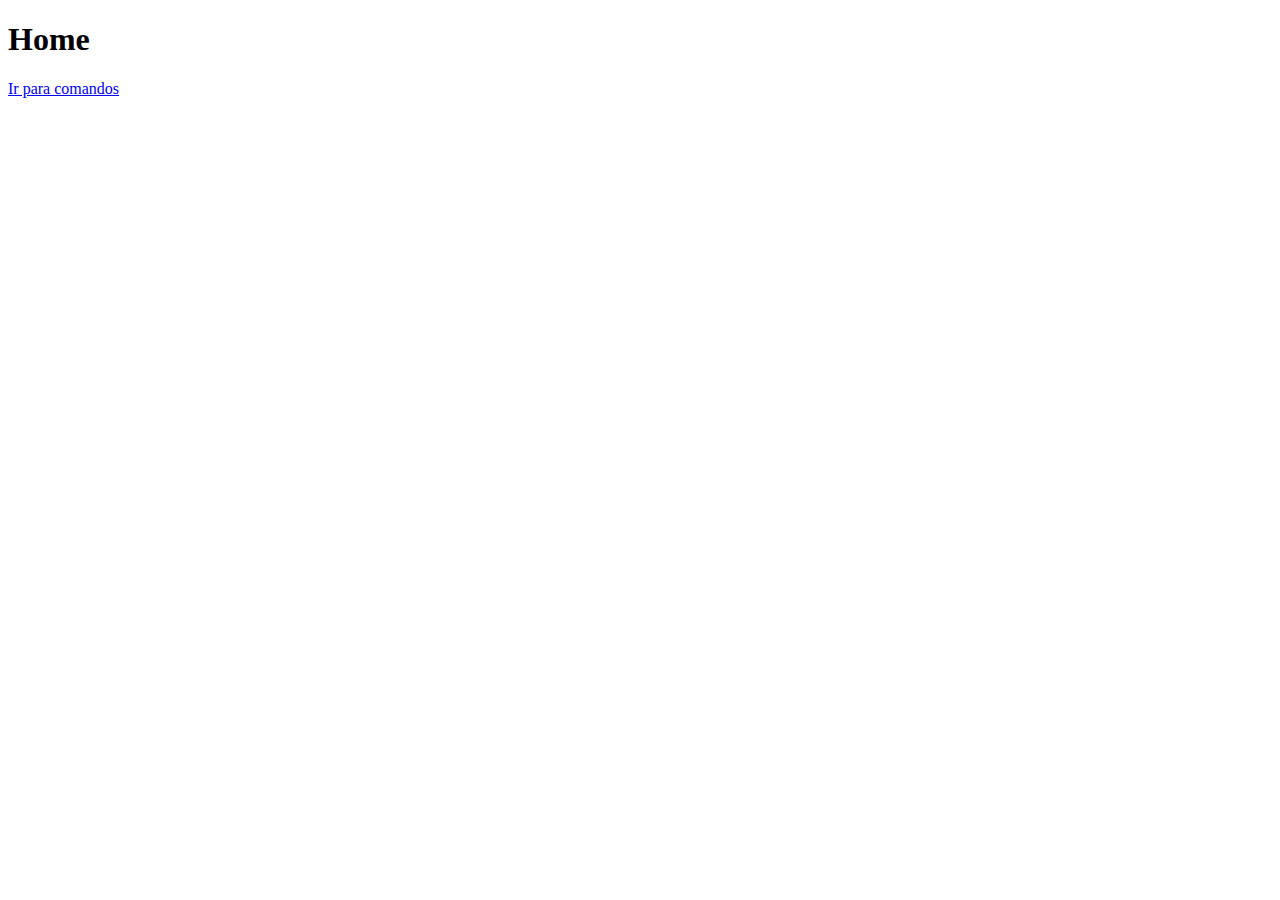
==== index.html @ 4d7e9483 "Páginas index e comandos" ====
<!DOCTYPE html>
<html lang="en">
<head>
    <meta charset="UTF-8">
    <meta http-equiv="X-UA-Compatible" content="IE=edge">
    <meta name="viewport" content="width=device-width, initial-scale=1.0">
    <title>Document</title>
</head>
<body>
    <h1>Home</h1>
    <a href="comandos.html">Ir para comandos</a>
</body>
</html>
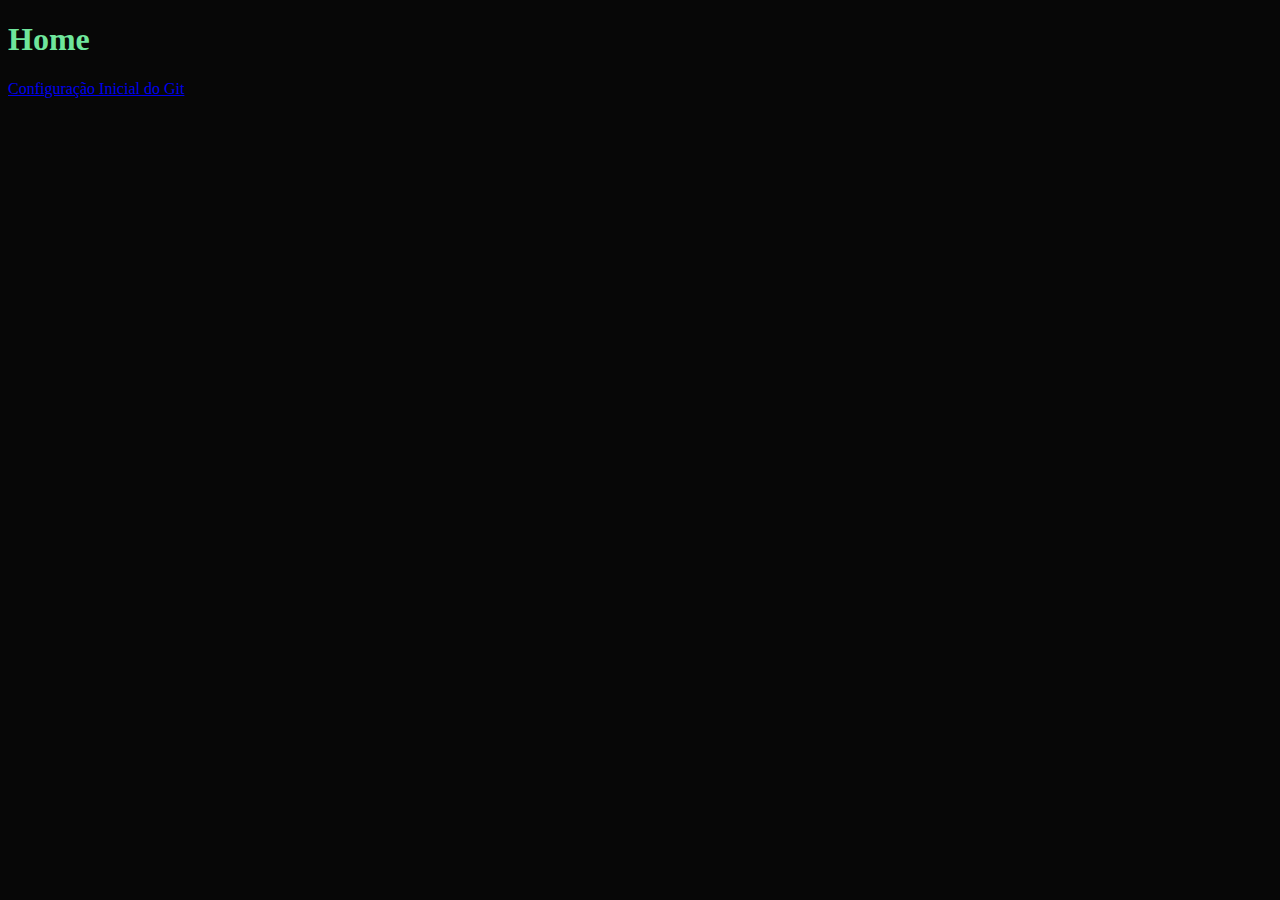
==== commit ecd4670b: "atualização dos títulos" ====
--- a/index.html
+++ b/index.html
@@ -4,11 +4,12 @@
     <meta charset="UTF-8">
     <meta http-equiv="X-UA-Compatible" content="IE=edge">
     <meta name="viewport" content="width=device-width, initial-scale=1.0">
+    <link rel="stylesheet" href="styles.css">
     <title>Document</title>
 </head>
 <body>
     <h1>Home</h1>
-    <a href="comandos.html">Ir para comandos</a>
+    <a href="configuracao-inicial.html">Configuração Inicial do Git</a>
 </body>
 </html>
 
--- a/styles.css
+++ b/styles.css
@@ -0,0 +1,56 @@
+:root {
+    --main-color:rgb(111, 230, 156);
+    --background-color: rgb(0, 22, 10);
+    --secondary-color:#06c;
+}
+
+body {
+    background-color: rgb(7, 7, 7);
+    font-family: Calibri;
+    color: var(--main-color);
+  }
+
+  h4 {
+    color: #6fe69c;
+    font-weight: bold;
+  }
+  p {
+   color: #6fe69c;
+  }
+
+  pre code {
+    background-color: var(--background-color);
+    /*color: rgb(111, 230, 156);*/
+    border: 1px solid var(--main-color);
+    display: block;
+    padding: 5px;
+    max-width: min-content;
+  }
+
+/* DEMO-SPECIFIC STYLES */
+.typewriter code{
+
+    overflow: hidden;
+    border-right: .70em solid rgb(111, 230, 156);
+    white-space: nowrap;
+
+    width: min-content;
+    animation: typing 3.0s steps(60) forwards;
+  }
+
+  .container {
+    display: inline-block;
+
+  }
+  
+/* The typing effect */
+  @keyframes typing {
+    from { width: 0}
+    to { width: 100%}
+  }
+  
+/* The typewriter cursor effect */
+  @keyframes blink-caret {
+    from, to { border-color: transparent }
+    50% { border-color: orange }
+  }
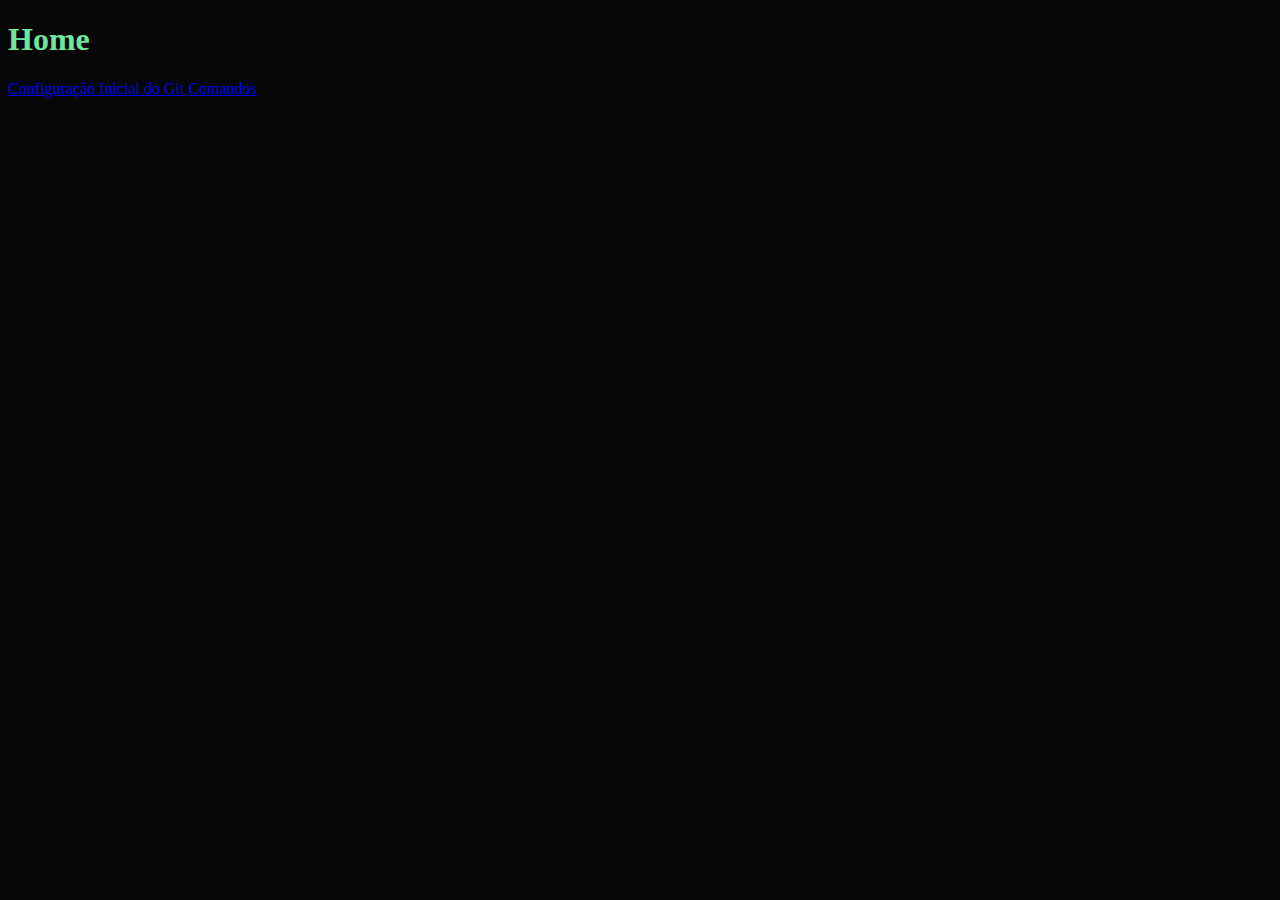
==== commit cfb72ca0: "página do java adicionada" ====
--- a/index.html
+++ b/index.html
@@ -10,6 +10,7 @@
 <body>
     <h1>Home</h1>
     <a href="configuracao-inicial.html">Configuração Inicial do Git</a>
+    <a href="comandos.html">Comandos</a>
 </body>
 </html>
 
--- a/styles.css
+++ b/styles.css
@@ -32,7 +32,7 @@
 
     overflow: hidden;
     border-right: .70em solid rgb(111, 230, 156);
-    white-space: nowrap;
+    /*white-space: nowrap;*/
 
     width: min-content;
     animation: typing 3.0s steps(60) forwards;
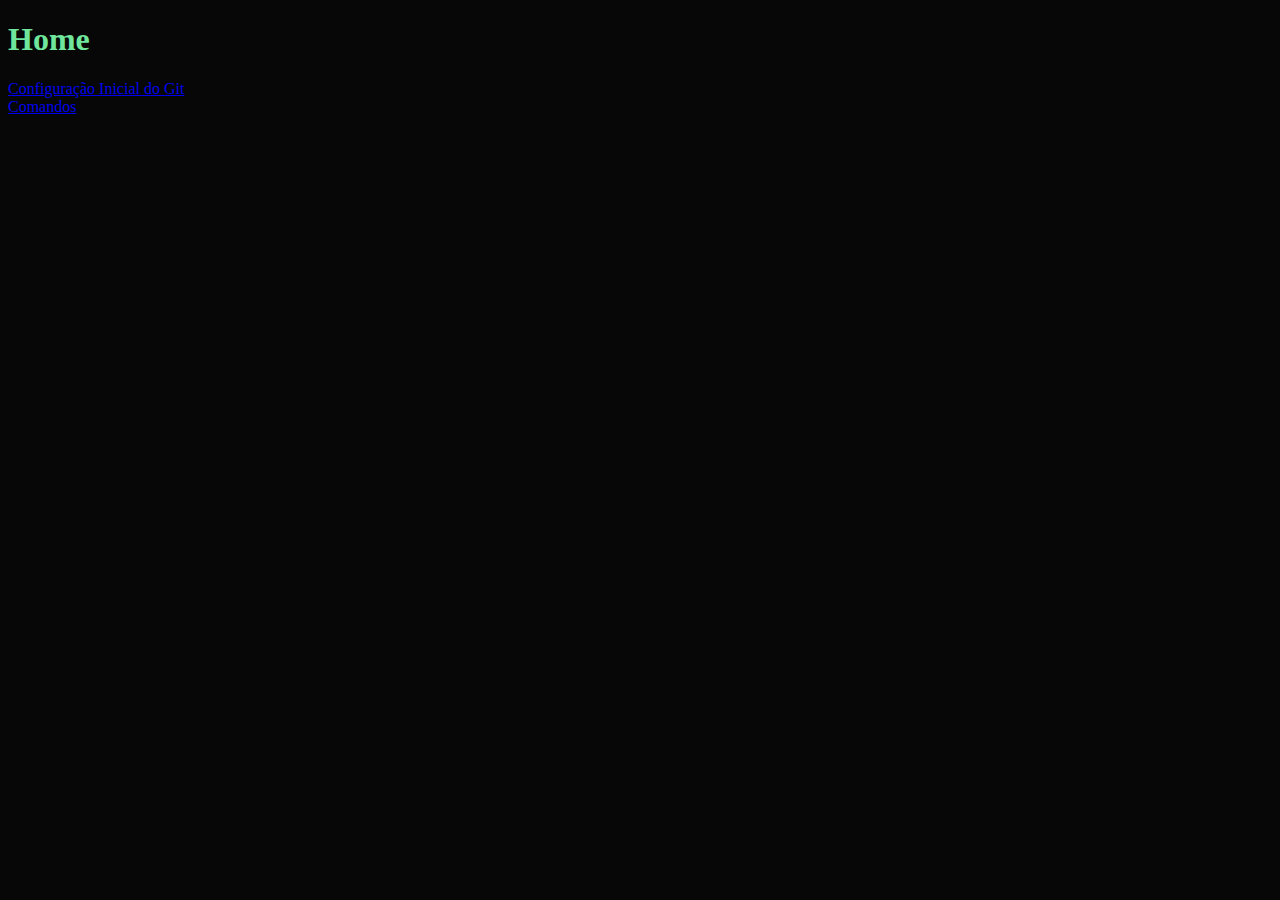
==== commit d9d60df9: "pagina java adicionada" ====
--- a/index.html
+++ b/index.html
@@ -9,8 +9,13 @@
 </head>
 <body>
     <h1>Home</h1>
-    <a href="configuracao-inicial.html">Configuração Inicial do Git</a>
+    <a href="configuracao-inicial.html">Configuração Inicial do Git</a> <br>
     <a href="comandos.html">Comandos</a>
+    <div>
+
+
+
+    </div>
 </body>
 </html>
 
